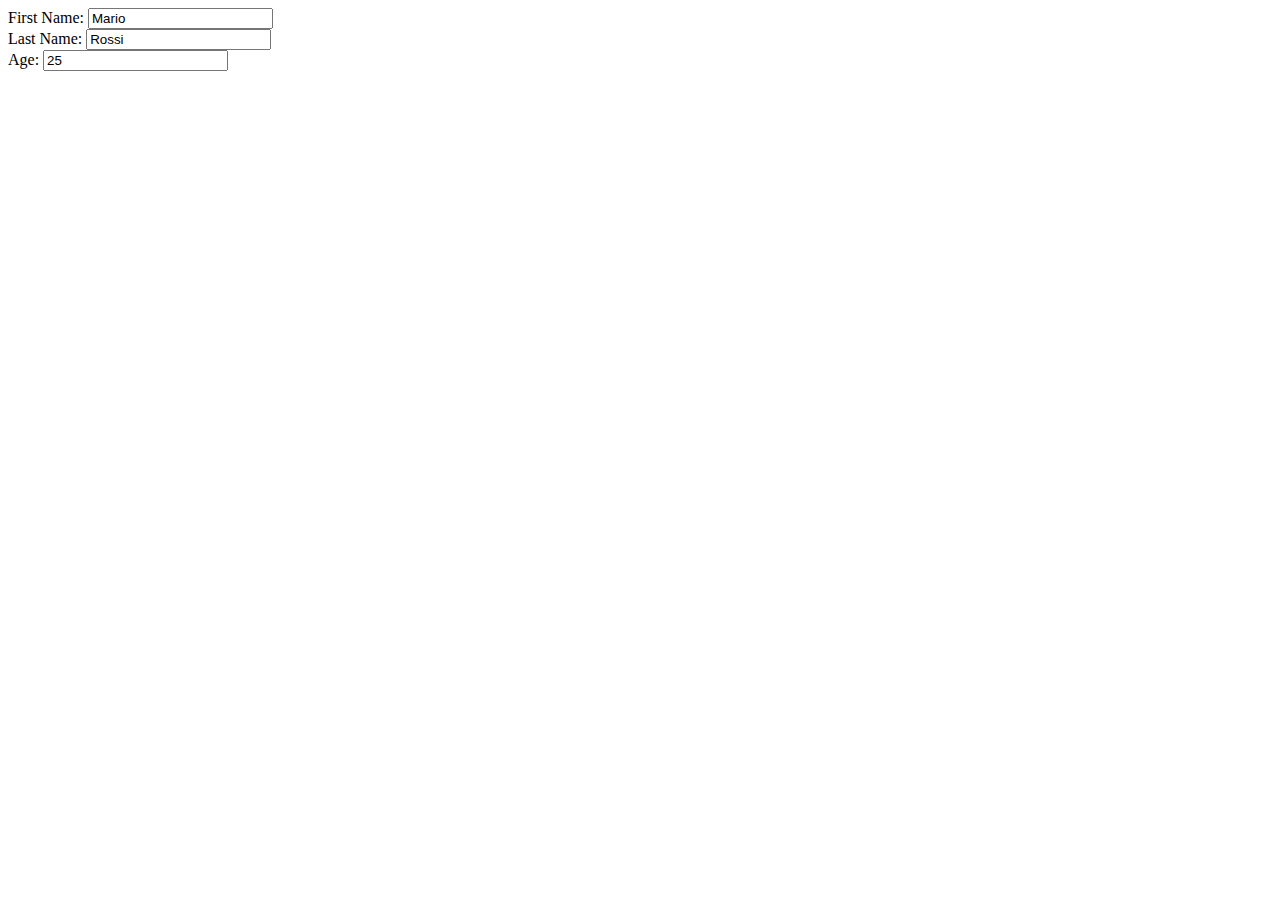
==== Cercare elementi nel DOM/index.html @ 2c85cf43 "elementi dom" ====
<!DOCTYPE html>
<html lang="en">

<head>
    <meta charset="UTF-8" />
    <meta name="viewport" content="width=device-width, initial-scale=1.0" />
    <title>Document</title>
</head>

<body>
    <div id="container">
        <form>
            <div>
                <label>First Name:</label>
                <input type="text" class="form-input" id="firstName" value="Mario" />
            </div>
            <div>
                <label>Last Name:</label>
                <input type="text" class="form-input" id="lastName" value="Rossi" />
            </div>
            <div>
                <label>Age:</label>
                <input type="number" class="form-input" id="age" value="25" />
            </div>
        </form>
    </div>

    <script>
        const firstName = document.querySelector('#firstName')
        const lastName = document.querySelector('#lastName')
        const age = document.querySelector('#age')
        const person = {
            firstName: firstName.value,
            lastName: lastName.value,
            age: age.value
        }
        console.log(person)
        const form = document.querySelector('form')
        form.setAttribute("data-person", JSON.stringify(person))
    </script>
</body>

</html>
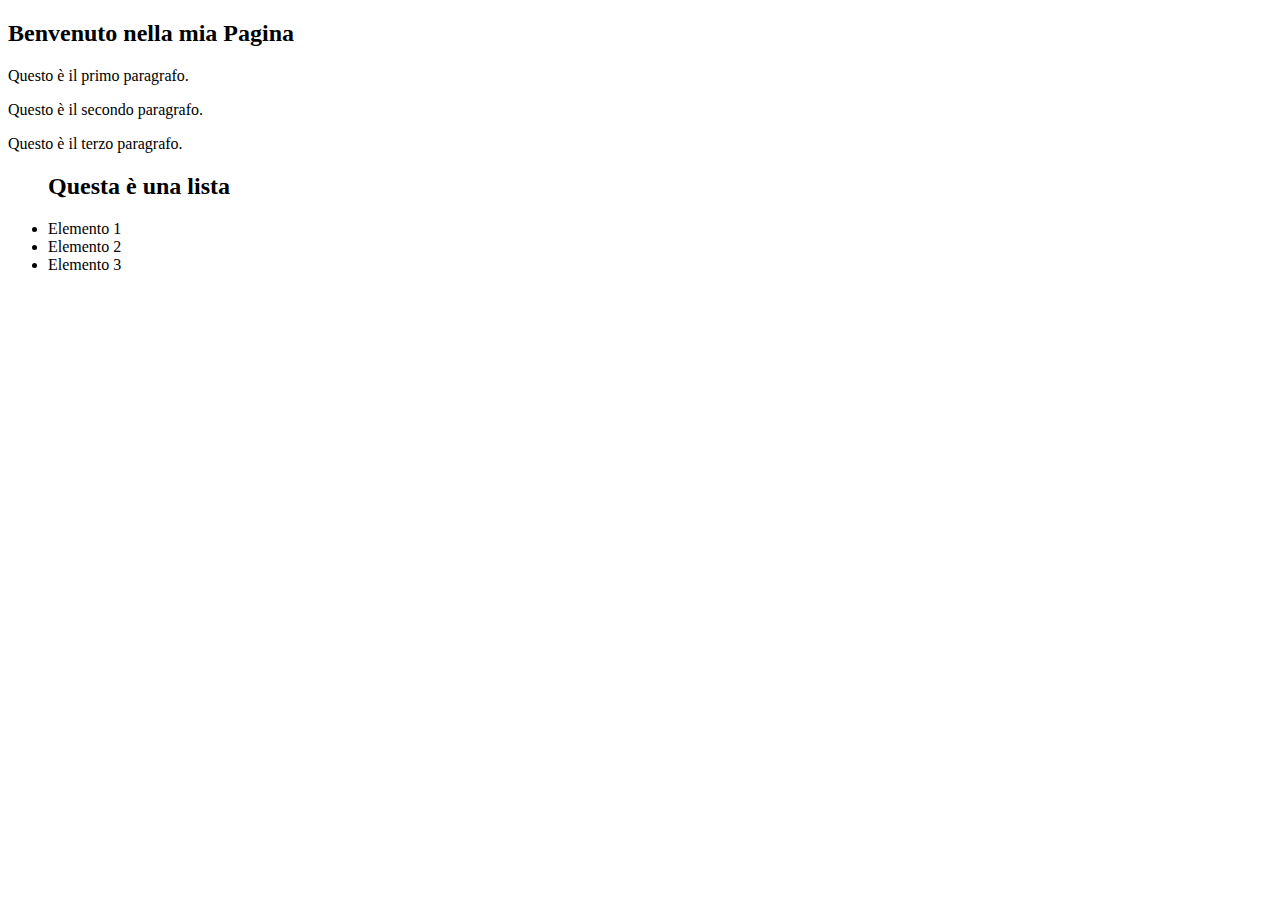
==== commit 8fb75431: "cercare elementi nel DOM" ====
--- a/Cercare elementi nel DOM/index.html
+++ b/Cercare elementi nel DOM/index.html
@@ -4,40 +4,26 @@
 <head>
     <meta charset="UTF-8" />
     <meta name="viewport" content="width=device-width, initial-scale=1.0" />
-    <title>Document</title>
+    <title>Esercizio Cercare Elementi nel DOM</title>
 </head>
 
 <body>
-    <div id="container">
-        <form>
-            <div>
-                <label>First Name:</label>
-                <input type="text" class="form-input" id="firstName" value="Mario" />
-            </div>
-            <div>
-                <label>Last Name:</label>
-                <input type="text" class="form-input" id="lastName" value="Rossi" />
-            </div>
-            <div>
-                <label>Age:</label>
-                <input type="number" class="form-input" id="age" value="25" />
-            </div>
-        </form>
-    </div>
-
-    <script>
-        const firstName = document.querySelector('#firstName')
-        const lastName = document.querySelector('#lastName')
-        const age = document.querySelector('#age')
-        const person = {
-            firstName: firstName.value,
-            lastName: lastName.value,
-            age: age.value
-        }
-        console.log(person)
-        const form = document.querySelector('form')
-        form.setAttribute("data-person", JSON.stringify(person))
-    </script>
+    <h2>Benvenuto nella mia Pagina</h2>
+    <p class="paragrafo">Questo è il primo paragrafo.</p>
+    <p class="paragrafo">Questo è il secondo paragrafo.</p>
+    <p class="paragrafo">Questo è il terzo paragrafo.</p>
+    <ul>
+        <h2>Questa è una lista</h2>
+        <li id="elemento-1">Elemento 1</li>
+        <li id="elemento-2">Elemento 2</li>
+        <li id="elemento-3">Elemento 3</li>
+    </ul>
 </body>
+<script>
+    const paragrafi = document.querySelectorAll('.paragrafo')
+    const elemento3 = document.getElementById('elemento-3')
+    const h2 = document.querySelectorAll('h2')
+    console.log(paragrafi, elemento3, h2)
+</script>
 
 </html>